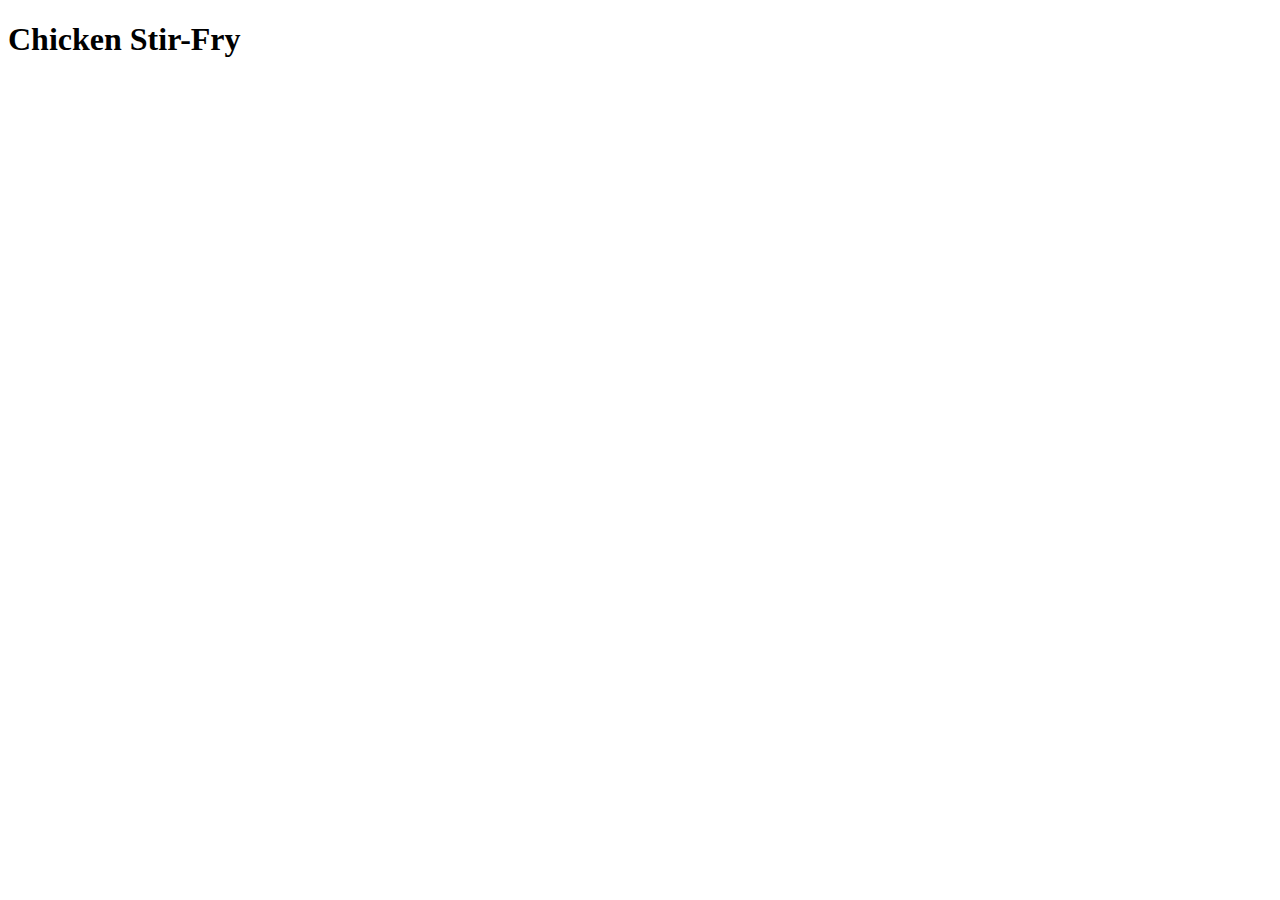
==== recipes/chicken-stir-fry.html @ 2223f9e8 "feat: add links of recipe pages to index page" ====
<!DOCTYPE html>
<html lang="en">
<head>
    <meta charset="UTF-8">
    <meta name="viewport" content="width=device-width, initial-scale=1.0">
    <title>Chicken Stir-Fry</title>
</head>
<body>
    <h1>Chicken Stir-Fry</h1>
</body>
</html>
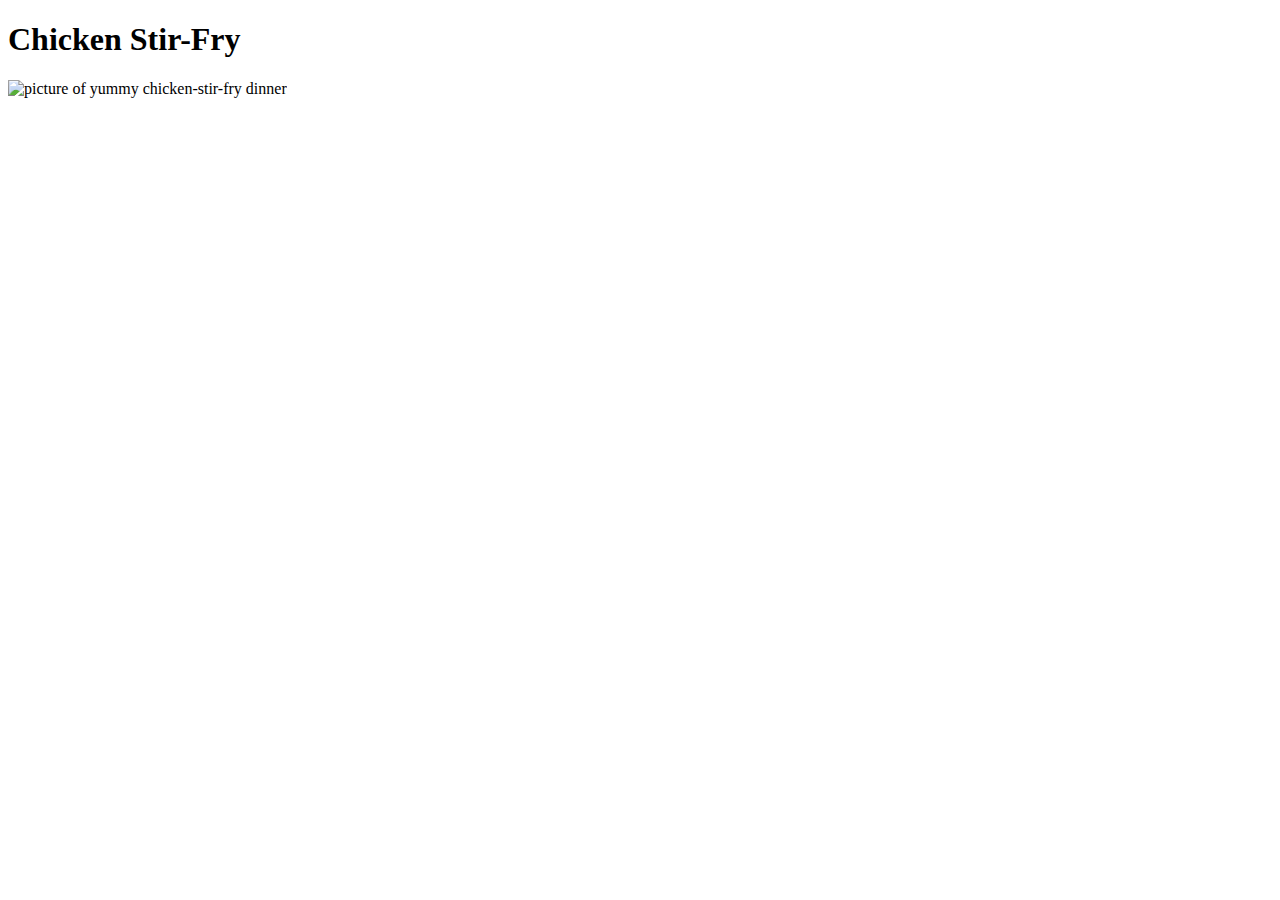
==== commit f09fbd08: "feat:add picture of prepared meal to the webpages" ====
--- a/recipes/chicken-stir-fry.html
+++ b/recipes/chicken-stir-fry.html
@@ -7,5 +7,7 @@
 </head>
 <body>
     <h1>Chicken Stir-Fry</h1>
+    <img src="https://www.allrecipes.com/thmb/cZ7POVCGXVfDjloB2Tq-q0Ri0BA=/364x242/filters:no_upscale():max_bytes(150000):strip_icc():format(webp)/223382_chicken-stir-fry_Rita-1x1-1-b6b835ccfc714bb6a8391a7c47a06a84.jpg"
+    alt="picture of yummy chicken-stir-fry dinner">
 </body>
 </html>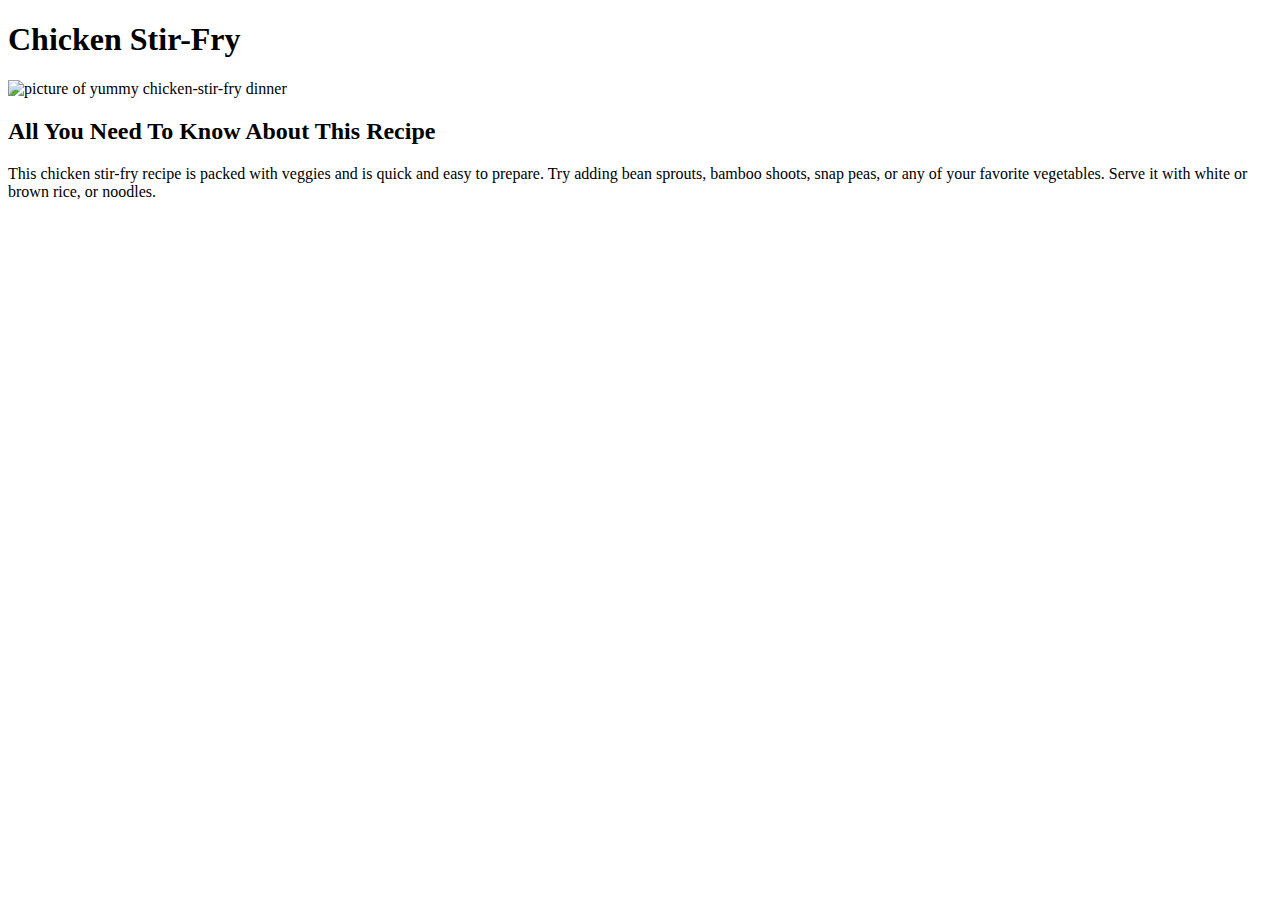
==== commit 28966cde: "feat:add description of recipes" ====
--- a/recipes/chicken-stir-fry.html
+++ b/recipes/chicken-stir-fry.html
@@ -9,5 +9,9 @@
     <h1>Chicken Stir-Fry</h1>
     <img src="https://www.allrecipes.com/thmb/cZ7POVCGXVfDjloB2Tq-q0Ri0BA=/364x242/filters:no_upscale():max_bytes(150000):strip_icc():format(webp)/223382_chicken-stir-fry_Rita-1x1-1-b6b835ccfc714bb6a8391a7c47a06a84.jpg"
     alt="picture of yummy chicken-stir-fry dinner">
+
+    <p><h2>All You Need To Know About This Recipe</h2></p>
+    <p>This chicken stir-fry recipe is packed with veggies and is quick and easy to prepare.
+         Try adding bean sprouts, bamboo shoots, snap peas, or any of your favorite vegetables. Serve it with white or brown rice, or noodles.</p>
 </body>
 </html>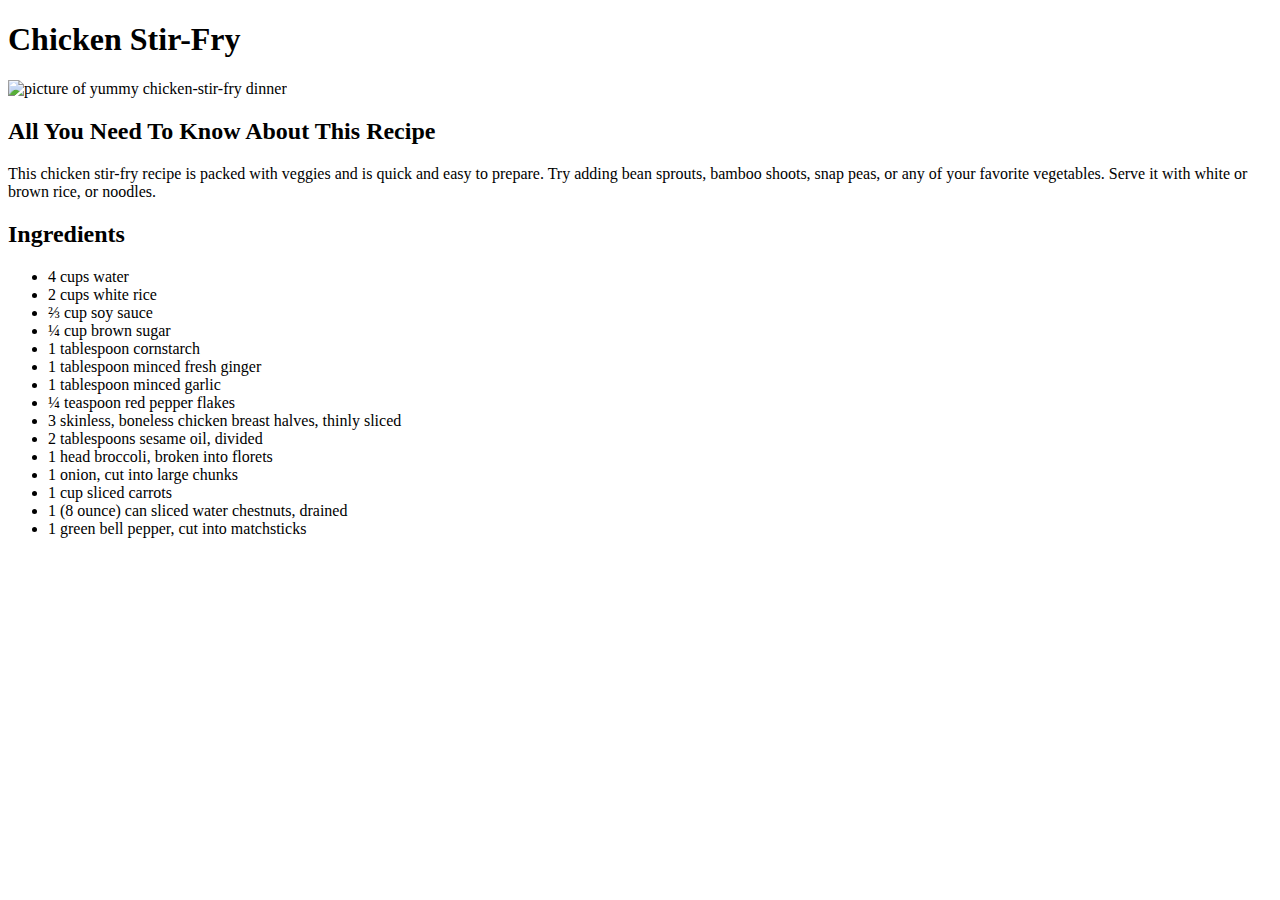
==== commit 4e2a0b68: "feat:add ingredient list of recipe" ====
--- a/recipes/chicken-stir-fry.html
+++ b/recipes/chicken-stir-fry.html
@@ -13,5 +13,24 @@
     <p><h2>All You Need To Know About This Recipe</h2></p>
     <p>This chicken stir-fry recipe is packed with veggies and is quick and easy to prepare.
          Try adding bean sprouts, bamboo shoots, snap peas, or any of your favorite vegetables. Serve it with white or brown rice, or noodles.</p>
+
+    <p><h2>Ingredients</h2></p>
+    <ul>
+        <li>4 cups water</li>
+        <li>2 cups white rice</li>
+        <li>⅔ cup soy sauce</li>
+        <li>¼ cup brown sugar</li>
+        <li>1 tablespoon cornstarch</li>
+        <li>1 tablespoon minced fresh ginger</li>
+        <li>1 tablespoon minced garlic</li>
+        <li>¼ teaspoon red pepper flakes</li>
+        <li>3 skinless, boneless chicken breast halves, thinly sliced</li>
+        <li>2 tablespoons sesame oil, divided</li>
+        <li>1 head broccoli, broken into florets</li>
+        <li>1 onion, cut into large chunks</li>
+        <li>1 cup sliced carrots</li>
+        <li>1 (8 ounce) can sliced water chestnuts, drained</li>
+        <li>1 green bell pepper, cut into matchsticks</li>
+    </ul>
 </body>
 </html>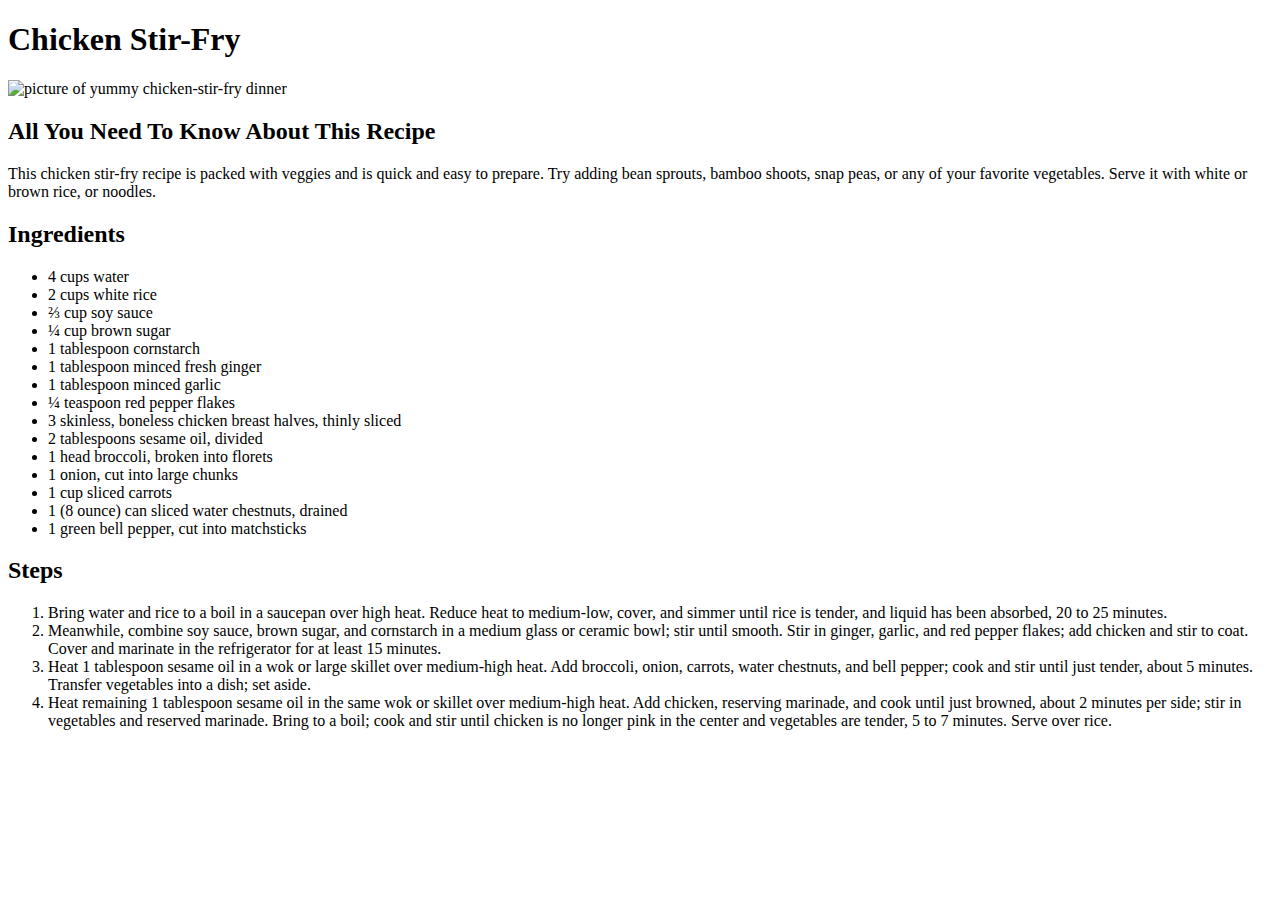
==== commit 43092104: "feat:add steps to prepare recipes" ====
--- a/recipes/chicken-stir-fry.html
+++ b/recipes/chicken-stir-fry.html
@@ -32,5 +32,13 @@
         <li>1 (8 ounce) can sliced water chestnuts, drained</li>
         <li>1 green bell pepper, cut into matchsticks</li>
     </ul>
+
+    <p><h2>Steps</h2></p>
+    <ol>
+        <li>Bring water and rice to a boil in a saucepan over high heat. Reduce heat to medium-low, cover, and simmer until rice is tender, and liquid has been absorbed, 20 to 25 minutes.</li>
+        <li>Meanwhile, combine soy sauce, brown sugar, and cornstarch in a medium glass or ceramic bowl; stir until smooth. Stir in ginger, garlic, and red pepper flakes; add chicken and stir to coat. Cover and marinate in the refrigerator for at least 15 minutes.</li>
+        <li>Heat 1 tablespoon sesame oil in a wok or large skillet over medium-high heat. Add broccoli, onion, carrots, water chestnuts, and bell pepper; cook and stir until just tender, about 5 minutes. Transfer vegetables into a dish; set aside.</li>
+        <li>Heat remaining 1 tablespoon sesame oil in the same wok or skillet over medium-high heat. Add chicken, reserving marinade, and cook until just browned, about 2 minutes per side; stir in vegetables and reserved marinade. Bring to a boil; cook and stir until chicken is no longer pink in the center and vegetables are tender, 5 to 7 minutes. Serve over rice.</li>
+    </ol>
 </body>
 </html>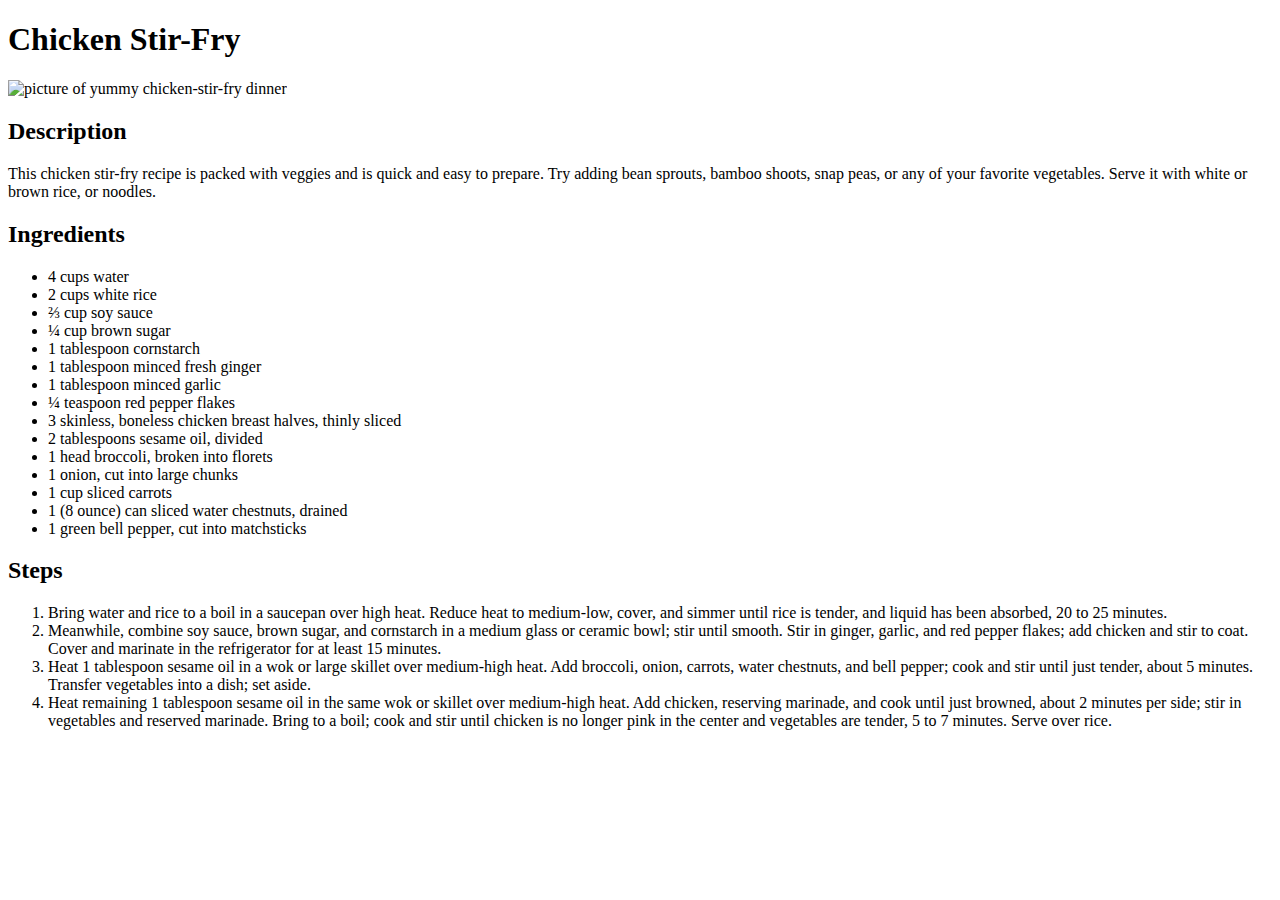
==== commit 8abf9602: "feat: change headings to description" ====
--- a/recipes/chicken-stir-fry.html
+++ b/recipes/chicken-stir-fry.html
@@ -10,7 +10,7 @@
     <img src="https://www.allrecipes.com/thmb/cZ7POVCGXVfDjloB2Tq-q0Ri0BA=/364x242/filters:no_upscale():max_bytes(150000):strip_icc():format(webp)/223382_chicken-stir-fry_Rita-1x1-1-b6b835ccfc714bb6a8391a7c47a06a84.jpg"
     alt="picture of yummy chicken-stir-fry dinner">
 
-    <p><h2>All You Need To Know About This Recipe</h2></p>
+    <p><h2>Description</h2></p>
     <p>This chicken stir-fry recipe is packed with veggies and is quick and easy to prepare.
          Try adding bean sprouts, bamboo shoots, snap peas, or any of your favorite vegetables. Serve it with white or brown rice, or noodles.</p>
 
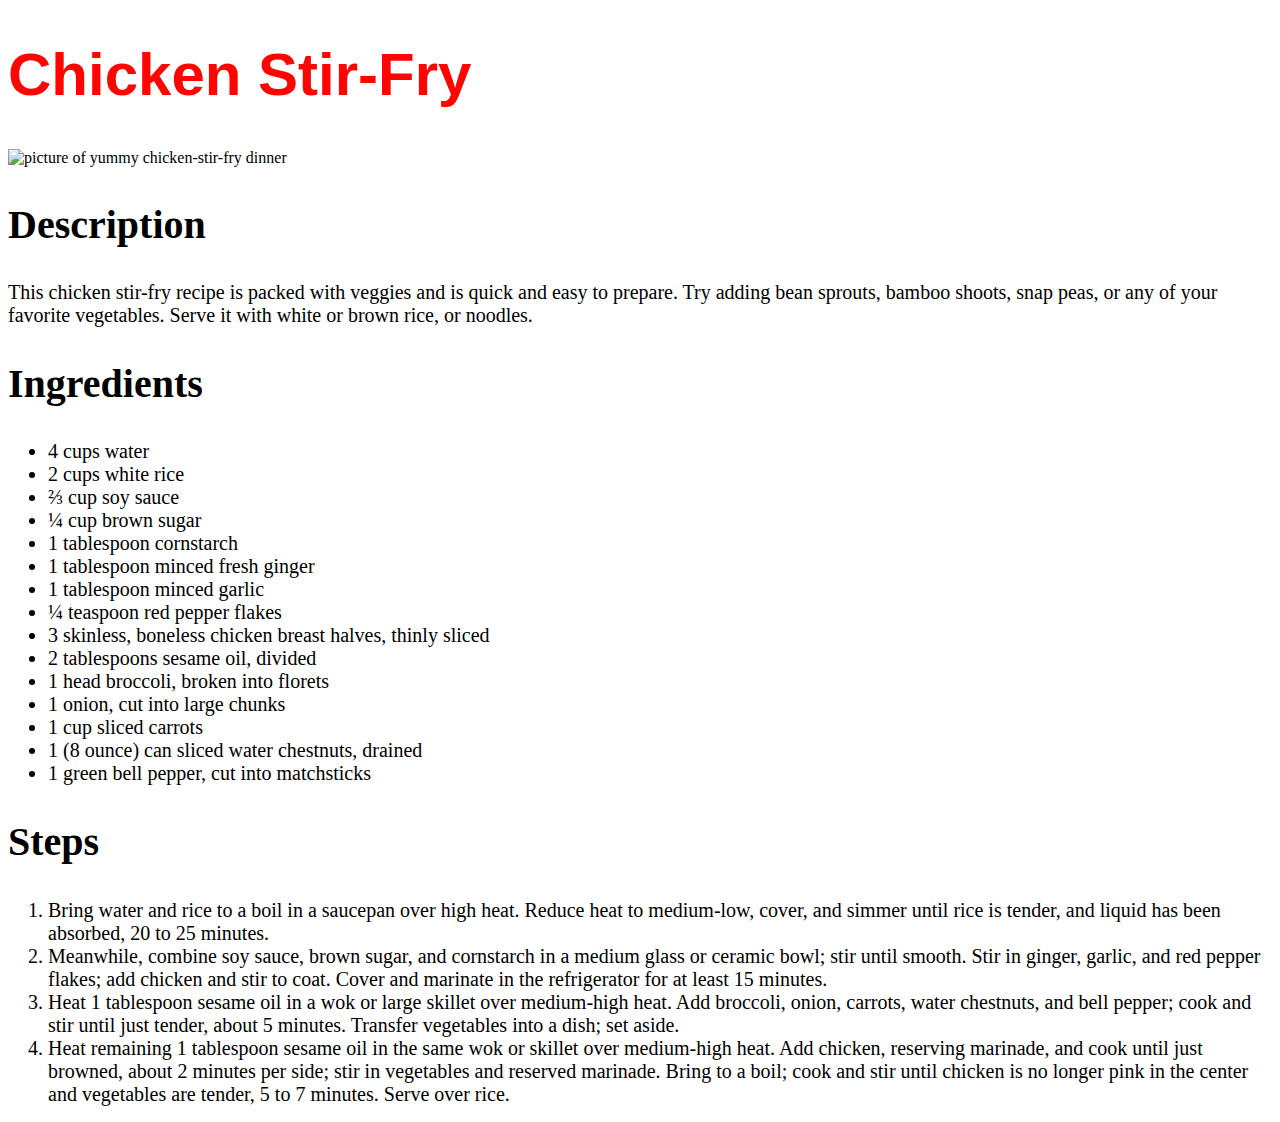
==== commit ad5a6eac: "feat: style the recipes pages" ====
--- a/recipes/chicken-stir-fry.html
+++ b/recipes/chicken-stir-fry.html
@@ -4,6 +4,7 @@
     <meta charset="UTF-8">
     <meta name="viewport" content="width=device-width, initial-scale=1.0">
     <title>Chicken Stir-Fry</title>
+    <link rel="stylesheet" href="recipes.css">
 </head>
 <body>
     <h1>Chicken Stir-Fry</h1>
@@ -11,7 +12,7 @@
     alt="picture of yummy chicken-stir-fry dinner">
 
     <p><h2>Description</h2></p>
-    <p>This chicken stir-fry recipe is packed with veggies and is quick and easy to prepare.
+    <p class="description">This chicken stir-fry recipe is packed with veggies and is quick and easy to prepare.
          Try adding bean sprouts, bamboo shoots, snap peas, or any of your favorite vegetables. Serve it with white or brown rice, or noodles.</p>
 
     <p><h2>Ingredients</h2></p>
--- a/recipes/recipes.css
+++ b/recipes/recipes.css
@@ -0,0 +1,22 @@
+h1 {
+    font-family:Verdana, Geneva, Tahoma, sans-serif;
+    font-size: 60px;
+    font-weight: 750;
+    color: rgb(255, 4, 0);
+}
+
+h2 {
+    font-size: 40px;
+}
+
+h3 {
+    font-size: 30px;
+}
+
+li {
+    font-size: 20px;
+}
+
+.description {
+    font-size: 20px;
+}